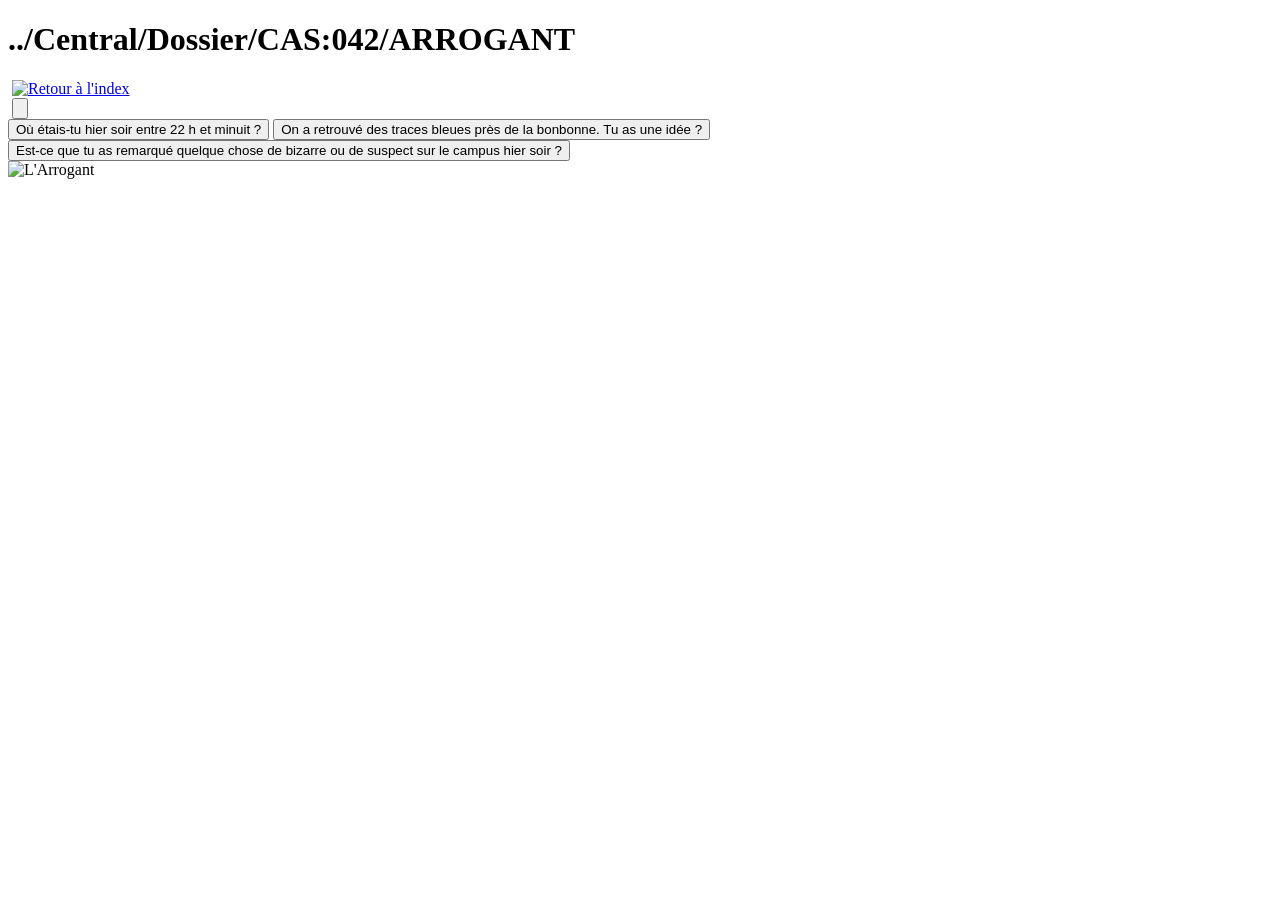
==== arrogant.html @ bc9d2ccf "Update and rename index1.html to arrogant.html" ====
<!DOCTYPE html>
<html lang="fr">
<head>
    <meta charset="UTF-8">
    <meta name="viewport" content="width=device-width, initial-scale=1.0">
    <title>Arrogant</title>

    <link rel="stylesheet" href="./css/style.css">
</head>
<body>

    <h1>../Central/Dossier/CAS:042/ARROGANT</h1>

    <img src="./images/logo.png" alt="">

    <a class="close" href="./index.html">
        <img src="./images/cross.png" alt="Retour à l'index">
    </a>

    <div class="lecteur">
        <img class="lecteur-image" src="./images/audio.png" alt="">
        <button class="play" id="play" type="button" aria-label="Écouter l'intro" data-src="./audio/arrogant/intro-arrogant.mp3">
            <img src="./images/play.png" alt="">
        </button>
    </div>

    <div class="pistes">
        <button type="button" class="piste" data-src="./audio/arrogant/reponse-1-arrogant.mp3">Où étais-tu hier soir entre 22 h et minuit ?</button>
        <button type="button" class="piste" data-src="./audio/arrogant/reponse-2-arrogant.mp3">On a retrouvé des traces bleues près de la bonbonne. Tu as une idée ?</button>
        <button type="button" class="piste" data-src="./audio/arrogant/reponse-3-arrogant.mp3">Est-ce que tu as remarqué quelque chose de bizarre ou de suspect sur le campus hier soir ?</button>
    </div>

    <img class="cas-image" src="./images/arrogant.png" alt="L'Arrogant">

    <audio id="lecteur-audio"></audio>

    <script>
        const audio = document.getElementById("lecteur-audio");
        const playBtn = document.getElementById("play");
        const pistes = document.querySelectorAll(".piste");

        // Charge un fichier et le lance depuis le début
        function jouer(src) {
            audio.src = src;
            audio.currentTime = 0;
            audio.play();
        }

        // Bouton play : joue uniquement l'intro
        playBtn.addEventListener("click", () => {
            pistes.forEach((p) => p.classList.remove("active"));
            jouer(playBtn.dataset.src);
        });

        // Clic sur une question : joue la réponse correspondante
        pistes.forEach((piste) => {
            piste.addEventListener("click", () => {
                pistes.forEach((p) => p.classList.remove("active"));
                piste.classList.add("active");
                jouer(piste.dataset.src);
            });
        });
    </script>
</body>
</html>
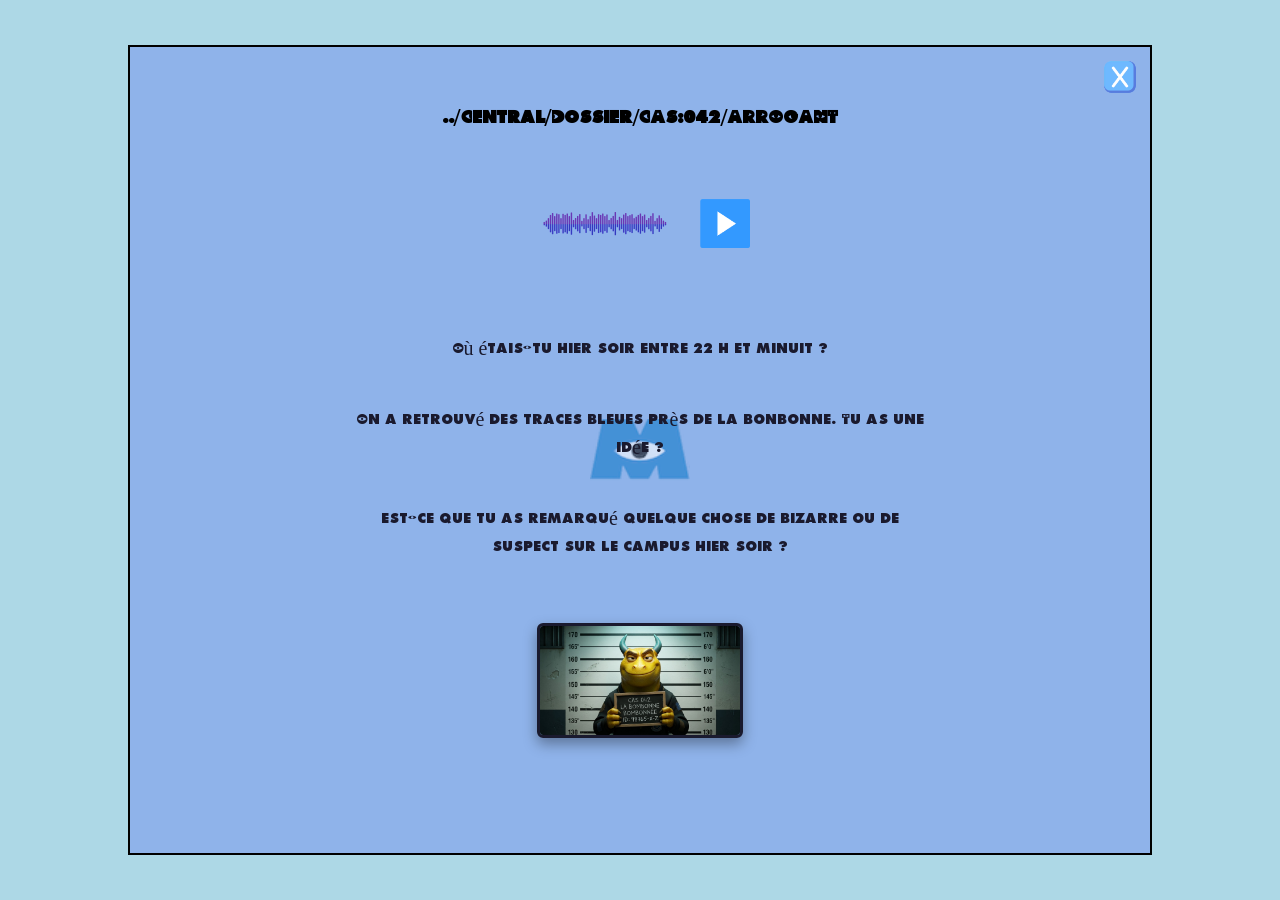
==== commit f4147cdc: "Add files via upload" ====
--- a/arrogant.html
+++ b/arrogant.html
@@ -62,4 +62,4 @@
         });
     </script>
 </body>
-</html>
+</html>
--- a/css/style.css
+++ b/css/style.css
@@ -0,0 +1,348 @@
+@font-face {
+    font-family: "monster";
+    src: url(../font/Monster-AG.ttf);
+}
+
+html {
+    background-color: lightblue;
+    height: 100dvh;
+
+    font-family: "monster";
+}
+
+body {
+    background-color: rgba(0, 0, 255, 0.171);
+    text-align: center;
+
+    box-sizing: border-box;
+    width: 80%;
+    min-height: 90dvh;
+    margin: 5dvh auto;
+    padding: 40px;
+    border: solid 2px;
+
+    position: relative;
+    isolation: isolate;
+
+    overflow-wrap: break-word;
+}
+
+body > img {
+    position: absolute;
+    top: 50%;
+    left: 50%;
+    transform: translate(-50%, -50%);
+
+    width: 100px;
+    max-width: 60%;
+    max-height: 60%;
+    opacity: 0.6;
+    z-index: -1;
+    pointer-events: none;
+}
+
+/* Exception : l'image du cas est un enfant direct de body, mais n'est pas le logo */
+body > img.cas-image {
+    position: static;
+    transform: none;
+    opacity: 1;
+    z-index: auto;
+    pointer-events: auto;
+    max-height: none;
+}
+
+h1 {
+    font-size: 25px;
+}
+
+.audio {
+    display: grid;
+    grid-template-columns: 200px minmax(0, 1fr);
+    justify-content: space-between;
+    align-items: center;
+    gap: 33px 20px;
+}
+
+.audio span {
+    text-align: left;
+}
+
+.audio a {
+    display: block;
+    width: 200px;
+    cursor: pointer;
+}
+
+.audio a img {
+    width: 100%;
+    height: auto;
+    display: block;
+    box-sizing: border-box;
+
+    border: 3px solid #1a1a2e;
+    border-radius: 6px;
+    box-shadow: 0 6px 14px rgba(0, 0, 0, 0.35);
+
+    transition: transform 0.15s, box-shadow 0.15s;
+}
+
+.audio a:hover img {
+    transform: scale(1.04);
+    box-shadow: 0 10px 20px rgba(0, 0, 0, 0.45);
+}
+
+.audio a:active img {
+    transform: scale(0.97);
+}
+
+.close {
+    position: absolute;
+    top: 12px;
+    right: 12px;
+
+    display: block;
+    width: 36px;
+    line-height: 0;
+}
+
+.close img {
+    width: 100%;
+    height: auto;
+    display: block;
+
+    transition: transform 0.15s;
+}
+
+.close:hover img {
+    transform: scale(1.15);
+}
+
+.close:active img {
+    transform: scale(0.95);
+}
+
+/* ---------- Code d'accès (fenêtre par perso) ---------- */
+
+.code-modal {
+    box-sizing: border-box;
+    width: min(90vw, 340px);
+    padding: 24px;
+
+    font-family: inherit;
+    color: #1a1a2e;
+    text-align: center;
+
+    border: 3px solid #1a1a2e;
+    border-radius: 8px;
+    background-color: lightblue;
+    box-shadow: 0 12px 30px rgba(0, 0, 0, 0.45);
+}
+
+.code-modal::backdrop {
+    background-color: rgba(0, 0, 0, 0.55);
+}
+
+.code {
+    display: flex;
+    flex-direction: column;
+    align-items: center;
+    gap: 16px;
+}
+
+.code label {
+    font-size: 20px;
+}
+
+.code input {
+    box-sizing: border-box;
+    width: 170px;
+    padding: 10px 10px 10px 22px;   /* 22px à gauche compense l'espacement des chiffres */
+
+    font-family: inherit;
+    font-size: 28px;                /* 16px minimum : évite le zoom auto sur iPhone */
+    letter-spacing: 12px;
+    text-align: center;
+    color: #1a1a2e;
+
+    border: 3px solid #1a1a2e;
+    border-radius: 6px;
+    background-color: rgba(255, 255, 255, 0.6);
+}
+
+.code input:focus {
+    outline: 2px solid white;
+    outline-offset: 3px;
+}
+
+.code-boutons {
+    display: flex;
+    gap: 12px;
+}
+
+.code button {
+    padding: 8px 20px;
+
+    font-family: inherit;
+    font-size: 18px;
+    color: #1a1a2e;
+    cursor: pointer;
+
+    border: 2px solid #1a1a2e;
+    border-radius: 6px;
+    background-color: rgba(255, 255, 255, 0.4);
+
+    transition: background-color 0.15s, color 0.15s;
+}
+
+.code button:hover {
+    background-color: #1a1a2e;
+    color: white;
+}
+
+.code-erreur {
+    min-height: 1.4em;              /* réserve la place pour éviter que la fenêtre saute */
+    margin: 0;
+    color: #8b0000;
+}
+
+.secoue {
+    animation: secoue 0.35s;
+}
+
+@keyframes secoue {
+    0%, 100% { transform: translateX(0); }
+    20%      { transform: translateX(-8px); }
+    40%      { transform: translateX(8px); }
+    60%      { transform: translateX(-6px); }
+    80%      { transform: translateX(6px); }
+}
+
+/* ---------- Page type : image audio + play + pistes ---------- */
+
+.lecteur {
+    display: flex;
+    flex-direction: row;
+    align-items: center;
+    justify-content: center;
+    gap: 20px;
+
+    margin-bottom: 30px;
+}
+
+.lecteur-image {
+    width: 150px;
+    max-width: 100%;
+    height: auto;
+    display: block;
+}
+
+.play {
+    padding: 0;
+    width: 50px;
+
+    border: 0;
+    background: none;
+    cursor: pointer;
+    line-height: 0;
+
+    transition: transform 0.15s;
+}
+
+.play img {
+    width: 100%;
+    height: auto;
+    display: block;
+}
+
+.play:hover {
+    transform: scale(1.1);
+}
+
+.play:active {
+    transform: scale(0.95);
+}
+
+.pistes {
+    display: flex;
+    flex-direction: column;
+    align-items: center;
+    gap: 35px;
+
+    max-width: 600px;
+    margin: 0 auto;
+}
+
+.piste {
+    box-sizing: border-box;
+    max-width: 100%;
+    padding: 4px 8px;
+
+    border: 0;
+    background: none;
+    font-family: inherit;
+    font-size: 20px;
+    line-height: 1.4;
+    color: #1a1a2e;
+    cursor: pointer;
+    overflow-wrap: anywhere;
+
+    transition: color 0.15s, transform 0.15s;
+}
+
+.piste:hover {
+    color: white;
+    transform: scale(1.05);
+}
+
+.piste.active {
+    text-decoration: underline;
+}
+
+/* ---------- Image du cas, en bas ---------- */
+
+.cas-image {
+    display: block;
+    width: 200px;
+    max-width: 100%;
+    height: auto;
+    margin: 60px auto 0;
+
+    border: 3px solid #1a1a2e;
+    border-radius: 6px;
+    box-shadow: 0 6px 14px rgba(0, 0, 0, 0.35);
+}
+
+/* ---------- Mobile ---------- */
+
+@media (max-width: 600px) {
+    body {
+        width: 92%;
+        padding: 40px 16px 24px;
+    }
+
+    h1 {
+        font-size: 18px;
+    }
+
+    .audio {
+        grid-template-columns: 110px minmax(0, 1fr);
+        gap: 24px 14px;
+    }
+
+    .audio a {
+        width: 100%;
+    }
+
+    .audio span {
+        font-size: 15px;
+        overflow-wrap: anywhere;
+    }
+
+    .piste {
+        font-size: 17px;
+    }
+
+    .piste:hover {
+        transform: none;
+    }
+}
